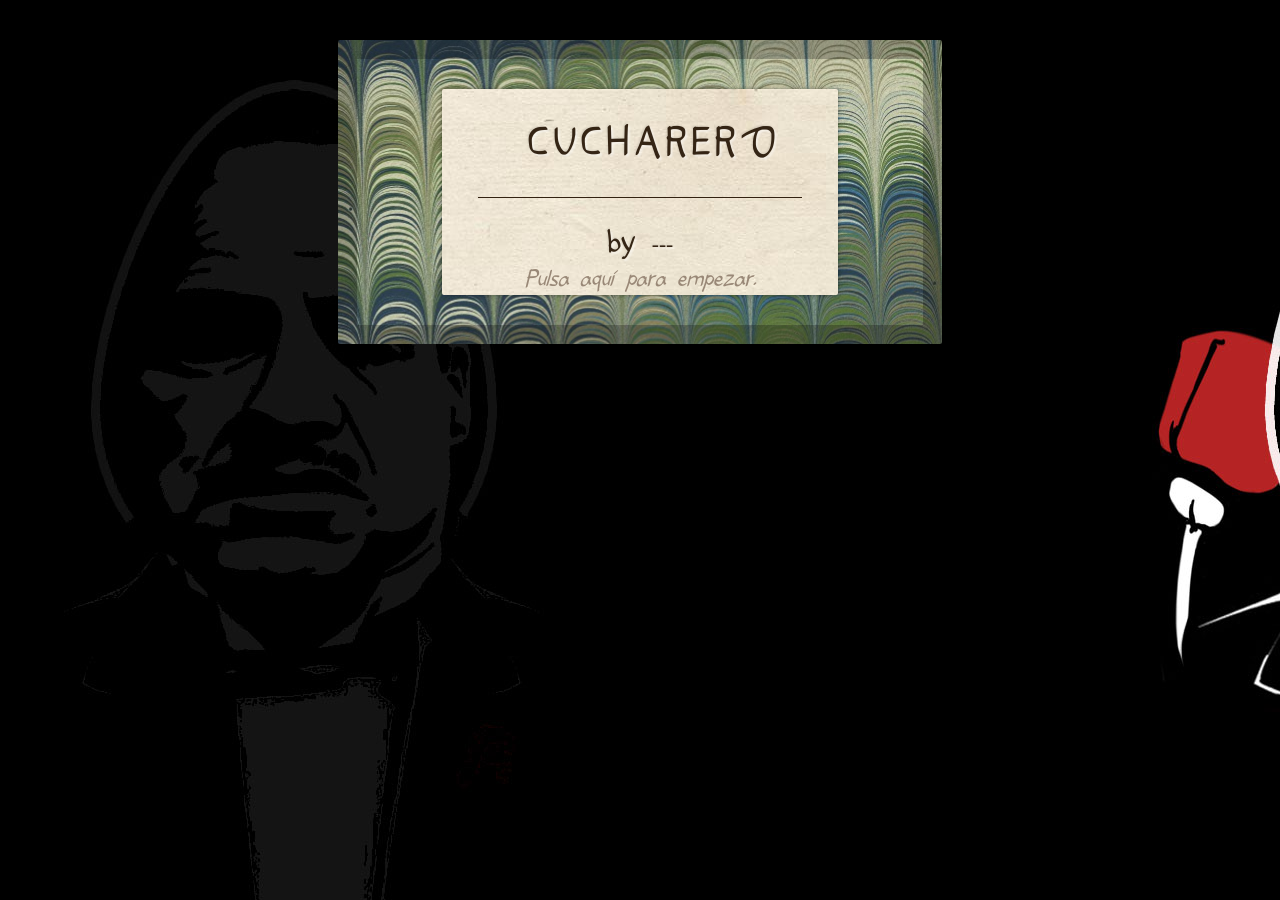
==== cucharero/cucharero.html @ e6e94454 "Implementación para reproducir música de fondo" ====
<!DOCTYPE HTML>
<html lang="es">

<head>
  <meta charset="utf-8">
  <!-- Game Title: edit this -->
  <title>Cucharero</title>
  <!-- End of Game Title -->

  <!-- Remove this if you don't use the Tangerine font in your
         stylesheet -->
  <link href='http://fonts.googleapis.com/css?family=Tangerine' rel='stylesheet' type='text/css'>

  <!-- This is your game's stylesheet, modify it if you like. -->
  <link media="screen" rel="stylesheet" href="media/css/undum.css">

  <!-- Suppport for mobile devices. -->
  <meta name="viewport" content="user-scalable=no, width=device-width">
  <link rel="apple-touch-icon" href="media/img/iphone/icon.png">
  <link rel="apple-touch-startup-image" href="media/img/iphone/splash.png">
  <meta name="apple-mobile-web-app-capable" content="yes">
  <meta name="apple-mobile-web-app-status-bar-style" content="black">
  <!--[if !IE]>-->
  <link media="only screen and (max-width: 640px)" rel="stylesheet" type="text/css" href="media/css/undum-mobile.css">
  <!--<![endif]-->

</head>

<body>
  <!-- This isn't needed and isn't visible in desktop versions,
         because we can display the character information and the
         tools onscreen all the time. -->
  <div id="toolbar">
    <!-- Set this to be a small version of the title, for the
           toolbar on mobile devices. -->
    <h1>Cucharero</h1>
    <div class="nav">
      <a href="#" class="button" id="menu-button">Menu</a>
    </div>
  </div>
  <ul id="menu">
    <li><a href="#title, #content_wrapper">Story</a></li>
    <li><a href="#character_panel" Puntuación></a></li>
    <li><a href="#info_panel"></a></li>
  </ul>

  <div id="page">

    <div id="tools_wrapper">
      <div id="info_panel" class="tools left">

        <!-- Game Background: edit this -->
        <h1>Cucharero</h1>
        <p>
          <b>Cucharero</b>
          <a href="http://github.com/idmillington/undum">Undum</a>.
        </p>
        <b>Música de fondo</b>
        <embed src="n.mp3" autostarty="true" loop="true" volume="10" width="170px" height="50px"/>


        <!-- End of Game Background -->

        <div class='buttons'>
          <button id="save">Guardar</button><button id="erase">Borrar</button>
        </div>
      </div>

      <div id="character_panel" class="tools right">
        <h1>---</h1>
        <div id="character">
          <div id="character_text">
            <div id="character_text_content"></div>
          </div>
          <div id="qualities"></div>
        </div>
      </div>
    </div> <!-- End of div.tools_wrapper -->

    <div id="mid_panel">
      <div id="title">
        <div class="label">

          <!-- Game Title: edit this -->
          <h1>Cucharero<span class='fancy'></span></h1>
          <h2>by ---</h2>
          <!-- End of Game Title -->

          <noscript>
            <p class="noscript_message">This game requires
              Javascript.</p>
          </noscript>
          <p class="click_message">Pulsa aquí para empezar.</p>
        </div>
      </div>

      <div id="content_wrapper">
        <div id="content">
        </div>
        <a name="end_of_content"></a>
      </div>

      <div id="legal">
        <!-- Your Copyright: edit this -->
        <p>--- &copy; 2021 IDM.</p>
        <!-- End of Your Copyright -->
      </div>
    </div>
  </div> <!-- End of div.page -->

  <!-- Holds UI elements that will be cloned and placed in the main
         page. This block itself is always hidden. -->
  <div id="ui_library">
    <div id="quality" class="quality">
      <span class="name" data-attr="name"></span>
      <span class="value" data-attr="value"></span>
    </div>

    <div id="quality_group" class="quality_group">
      <h2 data-attr="title"></h2>
      <div class="qualities_in_group">
      </div>
    </div>

    <div id="progress_bar" class="progress_bar">
      <span class="name" data-attr="name"></span>
      <span class="value" data-attr="value"></span>
      <div class="progress_bar_track">
        <div class="progress_bar_color" data-attr="width">
        </div>
      </div>
      <span class="left_label" data-attr="left_label"></span>
      <span class="right_label" data-attr="right_label"></span>
    </div>

    <hr id="turn_separator">
  </div>

  <!-- Load the libraries we depend on -->
  <script type="text/javascript" src="media/js/jquery-2.1.3.min.js"></script>
  <script type="text/javascript" src="media/js/undum.js"></script>

  <!-- Change the name of this file. It is your main game file. -->
  <script type="text/javascript" src="media/games/cucharero.js"></script>
</body>

</html>
---- cucharero/media/css/undum.css ----
/* Custom font */

@font-face {
    font-family: Avis;
    src: url("../font/Avis-Regular.otf");
}

body {
    background: #170804 url("../img/page_bg.jpg") repeat-x left top;
    font-family: Avis;
    font-size: 18px;
    line-height: 1.6em;
    background-attachment: fixed;
    overflow-y: scroll;
}


/* Basic structure */

#page {
    margin: 0 auto;
    position: relative;
}

#mid_panel {
    margin: 0 10.5em;
}


/* The title block */

#title,
#title .label,
#content,
.tools {
    border-radius: 2px;
}

#title {
    max-width: 28em;
    background: #e6e6c6 url("../img/title_bg.jpg") repeat -1.1em -1.1em;
    margin: 2.2em auto 1.1em auto;
    padding: 1.7em;
    border: 1.1em solid rgba(0, 0, 0, 0.25);
    cursor: pointer;
    /* Until we click to start. */
}

#title .label {
    overflow: hidden;
    background: #e6e6c6 url("../img/text_bg.jpg") repeat left top;
    padding: 2.0em;
    margin: auto;
    max-width: 18em;
    -webkit-box-shadow: 0 0 4px rgba(0, 0, 0, 0.4);
    box-shadow: 0 0 4px rgba(0, 0, 0, 0.4);
    position: relative;
}

#title h1 {
    font-size: 1.6em;
    line-height: 1.4em;
    letter-spacing: 0.2em;
    font-weight: normal;
    padding-bottom: 1.1em;
    border-bottom: 1px solid #321;
}

#title h2 {
    font-size: 1.2em;
    font-weight: normal;
    text-align: center;
    margin: 1.1em 0 0 0;
}

#title h3 {
    font-size: 1.0em;
    font-weight: normal;
    text-align: center;
    margin: 1.1em 0 0 0;
}

#title h1,
#title h2,
#title h3 {
    color: rgba(33, 17, 0, 0.9);
    text-shadow: rgba(255, 255, 255, 0.5) 2px 2px 2px, rgba(0, 0, 0, 0.1) -1px -1px 2px;
}

#title h1 span.fancy {
    font-size: 2.5em;
    line-height: 0;
    font-family: Avis;
    font-style: italic;
    margin: 0 -0.2em;
}

#title .click_message {
    display: none;
    left: 0;
    right: 0;
    bottom: 0;
    position: absolute;
    font-size: 0.9em;
    font-style: italic;
    text-align: center;
    color: #987;
}

#title .noscript_message {
    left: 0;
    right: 0;
    bottom: 0;
    position: absolute;
    font-size: 0.9em;
    font-style: italic;
    text-align: center;
    color: #943;
}


/* Main content */

#content_wrapper {
    max-width: 28em;
    position: relative;
    background: #e6e6c6 url("../img/text_bg.jpg") repeat left top;
    margin: 0.6em auto 1.1em auto;
    padding: 2.8em;
    display: none;
    /* Shown by Javascript */
    overflow: auto;
}

span.drop+p {
    text-indent: -0.4em;
}

p {
    margin: 0;
    -webkit-transition: text-indent 0.25s ease;
    transition: text-indent 0.25s ease;
}

hr {
    border: none;
    background-color: rgba(0, 0, 0, 0.25);
    margin: -1px 0 -1px -2.8em;
    width: 1.1em;
    height: 2px;
}

p+p,
p+img+p,
p+hr+p {
    text-indent: 1.6em;
}

#content h1+p:first-line,
#content h1+img+p:first-line {
    font-weight: bold;
    color: rgba(0, 0, 0, 0.85);
}

#content h1+p:first-letter,
#content h1+img+p:first-letter {
    position: relative;
    padding-top: 0.1em;
    display: block;
    float: left;
    font-weight: normal;
    font-size: 3.2em;
    line-height: 0.8em;
    color: #210;
}

ul {
    margin: 0;
    padding: 0 0 0 1em;
}

ul.options {
    border: 2px solid #876;
    padding: 0;
    margin-top: 0.5em;
    margin-bottom: 0.7em;
    list-style-type: none;
    border-radius: 4px;
}

ul.options li {
    border-bottom: 1px solid #876;
    padding: 0.5em;
}

ul.options li:hover {
    background-color: rgba(153, 136, 119, 0.2);
    cursor: pointer;
}

ul.options li:last-child {
    border-bottom: none;
}

h1 {
    font-size: 1.0em;
    text-transform: uppercase;
    letter-spacing: 2px;
    margin: 2.3em 0 1.1em 0;
    color: #210;
    text-align: center;
}

h1:first-child {
    margin-top: 0;
}

a.newsituation {
    color: darkcyan;
    border: 1px darkcyan;
    padding: 1px;
    border-style: dashed;
}

a.newsituation:hover {
    border: 2px dotted cadetblue;
}

a {
    color: #900;
    text-decoration: none;
    border-bottom: 1px solid transparent;
}

a.raw {
    padding-right: 14px;
    background: transparent url("../img/external_link.png") no-repeat right 4px;
}

a:hover {
    border-bottom: 1px dotted #900;
}

img.float_right {
    float: right;
    margin: 1.1em 0 1.1em 1.1em;
}

img.float_left {
    float: left;
    margin: 1.1em 1.1em 1.1em 0;
}

#toolbar {
    display: none;
}

#tools_wrapper {
    position: fixed;
    width: 100%;
    max-width: 56em;
    top: 2.2em;
    left: 0;
    right: 0;
    margin: 0 auto;
    display: none;
    /* Shown by Javascript */
}

.tools {
    padding: 0.6em;
    width: 8.9em;
    background: #cec3ae url("../img/tools_bg.jpg") repeat left top;
    position: absolute;
}

.tools p {
    font-size: 0.95em;
    line-height: 1.5em;
}

.tools.left {
    left: 0.4em;
}

.tools.right {
    right: 0.4em;
}

.tools h1 {
    font-size: 1.0em;
    font-weight: normal;
    border-bottom: 1px solid #321;
    margin-bottom: 0.6em;
}

.buttons {
    padding-top: 0.6em;
    margin-top: 0.6em;
    border-top: 1px solid #321;
    text-align: center;
}

.buttons button {
    font-size: 0.8em;
    background: #876;
    color: #e6e6c6;
    border: none;
    padding: 0.3em 1.0em;
    cursor: pointer;
    border-radius: 4px;
}

.buttons button:hover {
    background: #987;
}

.buttons button+button {
    margin-left: 0.3em;
}

.buttons button[disabled],
.buttons button[disabled]:hover {
    background: #ba9;
    color: #dcb;
    cursor: default;
}

#legal {
    max-width: 33em;
    color: #654;
    margin: 1em auto 0 auto;
    padding-bottom: 2.2em;
    display: none;
    /* Shown by Javascript */
}

#legal p {
    font-size: 0.7em;
    line-height: 1.3em;
    margin-bottom: 0.5em;
}

#legal p+p {
    text-indent: 0;
}

#character {
    font-size: 1.0em;
    line-height: 1.4em;
}

#qualities .quality,
#character_text {
    position: relative;
    clear: both;
    overflow: hidden;
    margin: 0 -0.25em;
    padding: 0 0.25em;
}

#character_text {
    margin-bottom: 0.6em;
}

#character_text_content {
    position: relative;
    z-index: 100;
}

#qualities span {
    position: relative;
    z-index: 100;
}

#qualities span.name {
    float: left;
}

#qualities span.value {
    float: right;
}

.highlight {
    background: rgba(255, 255, 0, 0.75);
    position: absolute;
    left: -4px;
    right: -4px;
    top: 0;
    bottom: 0;
}

#qualities h2 {
    margin: 0.5em 0 0.25em 0;
    font-size: 1.0em;
    border-bottom: 1px solid #321;
}

.progress_bar {
    position: relative;
    overflow: hidden;
    margin: 0.6em 0;
}

.progress_bar_track {
    z-index: 100;
    background: rgba(255, 255, 255, 0.25);
    border: 2px solid #876;
    height: 0.75em;
    width: 27.7em;
    clear: both;
    border-radius: 4px;
}

.progress_bar_color {
    background: #987;
    width: 0;
    height: 0.75em;
}

.progress_bar span {
    z-index: 100;
}

.progress_bar .name {
    font-weight: bold;
}

.progress_bar .value {
    float: right;
}

.progress_bar .left_label {
    float: left;
}

.progress_bar .right_label {
    float: right;
}

#content_library,
#ui_library {
    display: none;
}

#menu {
    display: none;
}
---- cucharero/media/css/undum-mobile.css ----
body {
    margin: 0;
    font-size: 18.5px;
    line-height: 1.5em;
    -webkit-text-size-adjust: none;
}

/* Structure */
#page {
    padding-top: 1.9em;
    margin: 0.5em;
}
#mid_panel {
    margin: 0;
}

/* Title */
#title {
    margin-top: -1.5em;
    padding: 1.0em 0.5em;
}
#title .label  {
    font-size: 0.65em;
    max-width: 25em;
    padding: 2.0em;
}

/* Side panels */
#tools_wrapper {
    position: static;
}
.tools {
    background-image: url("../img/text_bg.jpg");
    position: relative;
    width: auto;
}
#character_panel {
    display: none;
}
#info_panel {
    display: none;
}
#tools_wrapper {
    display: block;
}

/* Main content */
#content_wrapper {
    width: auto;
    padding: 2.0em;
}
#content {
    font-size: 16px;
    line-height: 1.5em;
}

/* Toolbar and menu */
#toolbar {
    position: fixed;
    z-index: 300;
    left: 0;
    right: 0;
    top: 0;
    background: transparent url("../img/toolbar_bg.jpg") repeat-x top left;
    height: 36px;
    padding: 8px;
    overflow: hidden;
    -webkit-box-shadow: 0 0 16px rgba(0,0,0,0.75);
    box-shadow: 0 0 16px rgba(0,0,0,0.75);
}
#toolbar h1 {
    float: left;
    font-weight: normal;
    font-size: 22px;
    margin: 8px 0 0 0;
    padding: 0 10px;
    color: #fc6;
    text-shadow: 0 -1px 0 rgba(0,0,0,0.4);
}
#toolbar .nav {
    float: right;
    margin: 0;
}
#toolbar .nav a {
    font-size: 16px;
    line-height: 20px;
    color: white;
    padding: 4px 16px;
    float: right;
    text-decoration: none;
    text-shadow: 0 1px 0 rgba(0,0,0,0.4);
    -webkit-border-radius: 6px;
    background-image: -webkit-gradient(linear, left top, left bottom,
                                       from(#C00), color-stop(0.45, #a00),
                                       color-stop(0.55, #900), to(#900));
    border: 2px solid #600;
}
#menu {
    display: none;
    position: fixed;
    top: 52px;
    left: 0;
    right: 0;
    font-size: 16px;
    background-image: url("../img/tools_bg.jpg");
    z-index: 200;
    list-style-type: none;
    padding: 10px 0 0 0;
    margin: 0;
    opacity: 0.95;
    -webkit-box-shadow: 0 0 16px rgba(0,0,0,0.75);
    box-shadow: 0 0 16px rgba(0,0,0,0.75);
}
#menu li {
    border-bottom: 1px solid rgba(0,0,0,0.25);
}
#menu li:last-child {
    border-bottom: none;
}
#menu a {
    display: block;
    padding: 10px 20px;
}
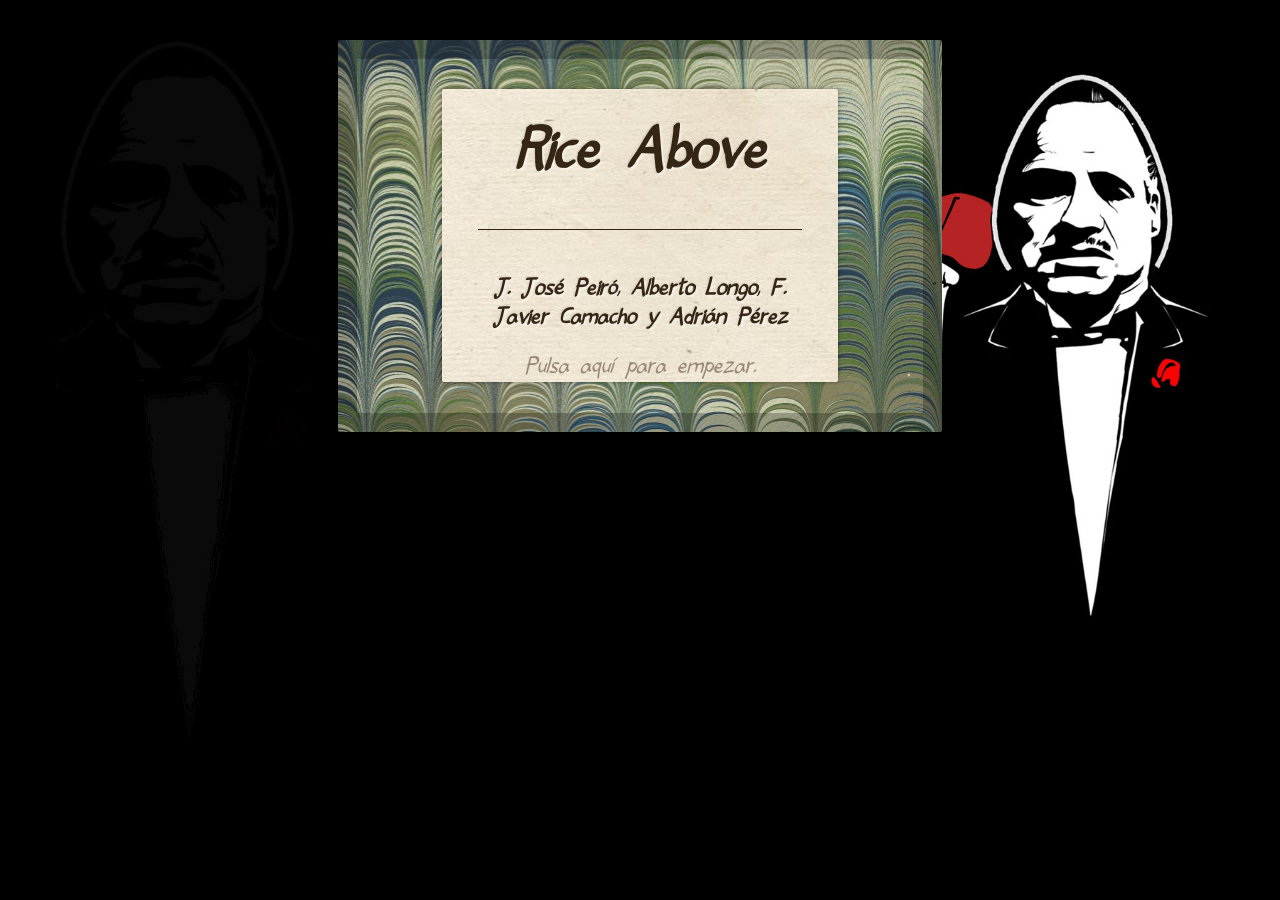
==== commit ab410f55: "Modificado título del juego, créditos y un poco de CSS" ====
--- a/cucharero/cucharero.html
+++ b/cucharero/cucharero.html
@@ -2,146 +2,146 @@
 <html lang="es">
 
 <head>
-  <meta charset="utf-8">
-  <!-- Game Title: edit this -->
-  <title>Cucharero</title>
-  <!-- End of Game Title -->
+    <meta charset="utf-8">
+    <!-- Game Title: edit this -->
+    <title>Cucharero</title>
+    <!-- End of Game Title -->
 
-  <!-- Remove this if you don't use the Tangerine font in your
+    <!-- Remove this if you don't use the Tangerine font in your
          stylesheet -->
-  <link href='http://fonts.googleapis.com/css?family=Tangerine' rel='stylesheet' type='text/css'>
+    <link href='http://fonts.googleapis.com/css?family=Tangerine' rel='stylesheet' type='text/css'>
 
-  <!-- This is your game's stylesheet, modify it if you like. -->
-  <link media="screen" rel="stylesheet" href="media/css/undum.css">
+    <!-- This is your game's stylesheet, modify it if you like. -->
+    <link media="screen" rel="stylesheet" href="media/css/undum.css">
 
-  <!-- Suppport for mobile devices. -->
-  <meta name="viewport" content="user-scalable=no, width=device-width">
-  <link rel="apple-touch-icon" href="media/img/iphone/icon.png">
-  <link rel="apple-touch-startup-image" href="media/img/iphone/splash.png">
-  <meta name="apple-mobile-web-app-capable" content="yes">
-  <meta name="apple-mobile-web-app-status-bar-style" content="black">
-  <!--[if !IE]>-->
-  <link media="only screen and (max-width: 640px)" rel="stylesheet" type="text/css" href="media/css/undum-mobile.css">
-  <!--<![endif]-->
+    <!-- Suppport for mobile devices. -->
+    <meta name="viewport" content="user-scalable=no, width=device-width">
+    <link rel="apple-touch-icon" href="media/img/iphone/icon.png">
+    <link rel="apple-touch-startup-image" href="media/img/iphone/splash.png">
+    <meta name="apple-mobile-web-app-capable" content="yes">
+    <meta name="apple-mobile-web-app-status-bar-style" content="black">
+    <!--[if !IE]>-->
+    <link media="only screen and (max-width: 640px)" rel="stylesheet" type="text/css" href="media/css/undum-mobile.css">
+    <!--<![endif]-->
 
 </head>
 
 <body>
-  <!-- This isn't needed and isn't visible in desktop versions,
+    <!-- This isn't needed and isn't visible in desktop versions,
          because we can display the character information and the
          tools onscreen all the time. -->
-  <div id="toolbar">
-    <!-- Set this to be a small version of the title, for the
+    <div id="toolbar">
+        <!-- Set this to be a small version of the title, for the
            toolbar on mobile devices. -->
-    <h1>Cucharero</h1>
-    <div class="nav">
-      <a href="#" class="button" id="menu-button">Menu</a>
+        <h1>Rice Above</h1>
+        <div class="nav">
+            <a href="#" class="button" id="menu-button">Menu</a>
+        </div>
     </div>
-  </div>
-  <ul id="menu">
-    <li><a href="#title, #content_wrapper">Story</a></li>
-    <li><a href="#character_panel" Puntuación></a></li>
-    <li><a href="#info_panel"></a></li>
-  </ul>
+    <ul id="menu">
+        <li><a href="#title, #content_wrapper">Story</a></li>
+        <li>
+            <a href="#character_panel" Puntuación></a>
+        </li>
+        <li>
+            <a href="#info_panel"></a>
+        </li>
+    </ul>
 
-  <div id="page">
+    <div id="page">
 
-    <div id="tools_wrapper">
-      <div id="info_panel" class="tools left">
+        <div id="tools_wrapper">
+            <div id="info_panel" class="tools left">
 
-        <!-- Game Background: edit this -->
-        <h1>Cucharero</h1>
-        <p>
-          <b>Cucharero</b>
-          <a href="http://github.com/idmillington/undum">Undum</a>.
-        </p>
-        <b>Música de fondo</b>
-        <embed src="n.mp3" autostarty="true" loop="true" volume="10" width="170px" height="50px"/>
+                <!-- Game Background: edit this -->
+                <h1>About</h1>
+                <p>
+                    <b>Es un juego que va de comer arroz. No sé, no escribí la historia.</b>
+                    <a href="http://github.com/idmillington/undum">Undum</a>.
+                </p>
+                <!-- End of Game Background -->
 
+                <div class='buttons'>
+                    <button id="save">Guardar</button><button id="erase">Borrar</button>
+                </div>
+            </div>
 
-        <!-- End of Game Background -->
+            <div id="character_panel" class="tools right">
+                <h1>---</h1>
+                <div id="character">
+                    <div id="character_text">
+                        <div id="character_text_content"></div>
+                    </div>
+                    <div id="qualities"></div>
+                </div>
+            </div>
+        </div>
+        <!-- End of div.tools_wrapper -->
 
-        <div class='buttons'>
-          <button id="save">Guardar</button><button id="erase">Borrar</button>
+        <div id="mid_panel">
+            <div id="title">
+                <div class="label">
+
+                    <!-- Game Title: edit this -->
+                    <h1>Rice Above</h1>
+                    <h2>J. José Peiró, Alberto Longo, F. Javier Camacho y Adrián Pérez</h2>
+                    <!-- End of Game Title -->
+
+                    <noscript><p class="noscript_message">This game requires 
+              Javascript.</p></noscript>
+                    <p class="click_message">Pulsa aquí para empezar.</p>
+                </div>
+            </div>
+
+            <div id="content_wrapper">
+                <div id="content">
+                </div>
+                <a name="end_of_content"></a>
+            </div>
+
+            <div id="legal">
+                <!-- Your Copyright: edit this -->
+                <p>--- &copy; 2021 IDM.</p>
+                <!-- End of Your Copyright -->
+            </div>
         </div>
-      </div>
+    </div>
+    <!-- End of div.page -->
 
-      <div id="character_panel" class="tools right">
-        <h1>---</h1>
-        <div id="character">
-          <div id="character_text">
-            <div id="character_text_content"></div>
-          </div>
-          <div id="qualities"></div>
+    <!-- Holds UI elements that will be cloned and placed in the main
+         page. This block itself is always hidden. -->
+    <div id="ui_library">
+        <div id="quality" class="quality">
+            <span class="name" data-attr="name"></span>
+            <span class="value" data-attr="value"></span>
         </div>
-      </div>
-    </div> <!-- End of div.tools_wrapper -->
 
-    <div id="mid_panel">
-      <div id="title">
-        <div class="label">
+        <div id="quality_group" class="quality_group">
+            <h2 data-attr="title"></h2>
+            <div class="qualities_in_group">
+            </div>
+        </div>
 
-          <!-- Game Title: edit this -->
-          <h1>Cucharero<span class='fancy'></span></h1>
-          <h2>by ---</h2>
-          <!-- End of Game Title -->
+        <div id="progress_bar" class="progress_bar">
+            <span class="name" data-attr="name"></span>
+            <span class="value" data-attr="value"></span>
+            <div class="progress_bar_track">
+                <div class="progress_bar_color" data-attr="width">
+                </div>
+            </div>
+            <span class="left_label" data-attr="left_label"></span>
+            <span class="right_label" data-attr="right_label"></span>
+        </div>
 
-          <noscript>
-            <p class="noscript_message">This game requires
-              Javascript.</p>
-          </noscript>
-          <p class="click_message">Pulsa aquí para empezar.</p>
-        </div>
-      </div>
-
-      <div id="content_wrapper">
-        <div id="content">
-        </div>
-        <a name="end_of_content"></a>
-      </div>
-
-      <div id="legal">
-        <!-- Your Copyright: edit this -->
-        <p>--- &copy; 2021 IDM.</p>
-        <!-- End of Your Copyright -->
-      </div>
-    </div>
-  </div> <!-- End of div.page -->
-
-  <!-- Holds UI elements that will be cloned and placed in the main
-         page. This block itself is always hidden. -->
-  <div id="ui_library">
-    <div id="quality" class="quality">
-      <span class="name" data-attr="name"></span>
-      <span class="value" data-attr="value"></span>
+        <hr id="turn_separator">
     </div>
 
-    <div id="quality_group" class="quality_group">
-      <h2 data-attr="title"></h2>
-      <div class="qualities_in_group">
-      </div>
-    </div>
+    <!-- Load the libraries we depend on -->
+    <script type="text/javascript" src="media/js/jquery-2.1.3.min.js"></script>
+    <script type="text/javascript" src="media/js/undum.js"></script>
 
-    <div id="progress_bar" class="progress_bar">
-      <span class="name" data-attr="name"></span>
-      <span class="value" data-attr="value"></span>
-      <div class="progress_bar_track">
-        <div class="progress_bar_color" data-attr="width">
-        </div>
-      </div>
-      <span class="left_label" data-attr="left_label"></span>
-      <span class="right_label" data-attr="right_label"></span>
-    </div>
-
-    <hr id="turn_separator">
-  </div>
-
-  <!-- Load the libraries we depend on -->
-  <script type="text/javascript" src="media/js/jquery-2.1.3.min.js"></script>
-  <script type="text/javascript" src="media/js/undum.js"></script>
-
-  <!-- Change the name of this file. It is your main game file. -->
-  <script type="text/javascript" src="media/games/cucharero.js"></script>
+    <!-- Change the name of this file. It is your main game file. -->
+    <script type="text/javascript" src="media/games/cucharero.js"></script>
 </body>
 
 </html>
--- a/cucharero/media/css/undum.css
+++ b/cucharero/media/css/undum.css
@@ -11,7 +11,9 @@
     font-size: 18px;
     line-height: 1.6em;
     background-attachment: fixed;
-    overflow-y: scroll;
+    height: 100%;
+    background-repeat: no-repeat;
+    background-size: cover;
 }
 
 
@@ -58,19 +60,19 @@
 }
 
 #title h1 {
-    font-size: 1.6em;
+    font-size: 2.3em;
     line-height: 1.4em;
-    letter-spacing: 0.2em;
-    font-weight: normal;
+    font-weight: bold;
+    font-style: oblique;
     padding-bottom: 1.1em;
     border-bottom: 1px solid #321;
 }
 
 #title h2 {
-    font-size: 1.2em;
-    font-weight: normal;
-    text-align: center;
-    margin: 1.1em 0 0 0;
+    font-size: 0.9em;
+    font-weight: 600;
+    font-style: italic;
+    text-align: center;
 }
 
 #title h3 {
@@ -203,9 +205,7 @@
 }
 
 h1 {
-    font-size: 1.0em;
-    text-transform: uppercase;
-    letter-spacing: 2px;
+    font-size: 1em;
     margin: 2.3em 0 1.1em 0;
     color: #210;
     text-align: center;
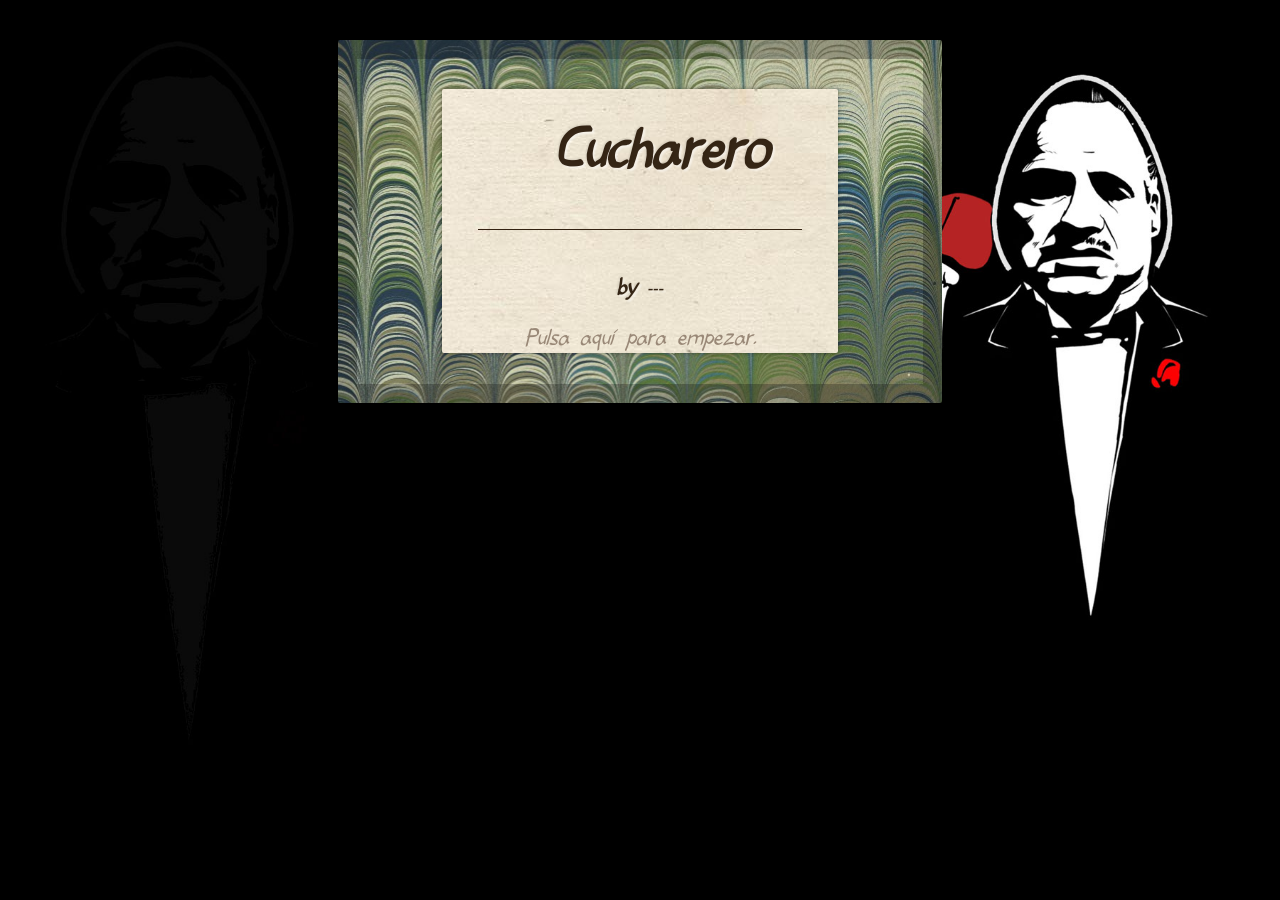
==== commit 117e4d25: "Merge remote-tracking branch 'origin/develop' into develop" ====
--- a/cucharero/cucharero.html
+++ b/cucharero/cucharero.html
@@ -2,146 +2,146 @@
 <html lang="es">
 
 <head>
-    <meta charset="utf-8">
-    <!-- Game Title: edit this -->
-    <title>Cucharero</title>
-    <!-- End of Game Title -->
+  <meta charset="utf-8">
+  <!-- Game Title: edit this -->
+  <title>Cucharero</title>
+  <!-- End of Game Title -->
 
-    <!-- Remove this if you don't use the Tangerine font in your
+  <!-- Remove this if you don't use the Tangerine font in your
          stylesheet -->
-    <link href='http://fonts.googleapis.com/css?family=Tangerine' rel='stylesheet' type='text/css'>
+  <link href='http://fonts.googleapis.com/css?family=Tangerine' rel='stylesheet' type='text/css'>
 
-    <!-- This is your game's stylesheet, modify it if you like. -->
-    <link media="screen" rel="stylesheet" href="media/css/undum.css">
+  <!-- This is your game's stylesheet, modify it if you like. -->
+  <link media="screen" rel="stylesheet" href="media/css/undum.css">
 
-    <!-- Suppport for mobile devices. -->
-    <meta name="viewport" content="user-scalable=no, width=device-width">
-    <link rel="apple-touch-icon" href="media/img/iphone/icon.png">
-    <link rel="apple-touch-startup-image" href="media/img/iphone/splash.png">
-    <meta name="apple-mobile-web-app-capable" content="yes">
-    <meta name="apple-mobile-web-app-status-bar-style" content="black">
-    <!--[if !IE]>-->
-    <link media="only screen and (max-width: 640px)" rel="stylesheet" type="text/css" href="media/css/undum-mobile.css">
-    <!--<![endif]-->
+  <!-- Suppport for mobile devices. -->
+  <meta name="viewport" content="user-scalable=no, width=device-width">
+  <link rel="apple-touch-icon" href="media/img/iphone/icon.png">
+  <link rel="apple-touch-startup-image" href="media/img/iphone/splash.png">
+  <meta name="apple-mobile-web-app-capable" content="yes">
+  <meta name="apple-mobile-web-app-status-bar-style" content="black">
+  <!--[if !IE]>-->
+  <link media="only screen and (max-width: 640px)" rel="stylesheet" type="text/css" href="media/css/undum-mobile.css">
+  <!--<![endif]-->
 
 </head>
 
 <body>
-    <!-- This isn't needed and isn't visible in desktop versions,
+  <!-- This isn't needed and isn't visible in desktop versions,
          because we can display the character information and the
          tools onscreen all the time. -->
-    <div id="toolbar">
-        <!-- Set this to be a small version of the title, for the
+  <div id="toolbar">
+    <!-- Set this to be a small version of the title, for the
            toolbar on mobile devices. -->
-        <h1>Rice Above</h1>
-        <div class="nav">
-            <a href="#" class="button" id="menu-button">Menu</a>
+    <h1>Cucharero</h1>
+    <div class="nav">
+      <a href="#" class="button" id="menu-button">Menu</a>
+    </div>
+  </div>
+  <ul id="menu">
+    <li><a href="#title, #content_wrapper">Story</a></li>
+    <li><a href="#character_panel" Puntuación></a></li>
+    <li><a href="#info_panel"></a></li>
+  </ul>
+
+  <div id="page">
+
+    <div id="tools_wrapper">
+      <div id="info_panel" class="tools left">
+
+        <!-- Game Background: edit this -->
+        <h1>Cucharero</h1>
+        <p>
+          <b>Cucharero</b>
+          <a href="http://github.com/idmillington/undum">Undum</a>.
+        </p>
+        <b>Música de fondo</b>
+        <embed src="n.mp3" autostarty="true" loop="true" volume="10" width="170px" height="50px"/>
+
+
+        <!-- End of Game Background -->
+
+        <div class='buttons'>
+          <button id="save">Guardar</button><button id="erase">Borrar</button>
         </div>
+      </div>
+
+      <div id="character_panel" class="tools right">
+        <h1>---</h1>
+        <div id="character">
+          <div id="character_text">
+            <div id="character_text_content"></div>
+          </div>
+          <div id="qualities"></div>
+        </div>
+      </div>
+    </div> <!-- End of div.tools_wrapper -->
+
+    <div id="mid_panel">
+      <div id="title">
+        <div class="label">
+
+          <!-- Game Title: edit this -->
+          <h1>Cucharero<span class='fancy'></span></h1>
+          <h2>by ---</h2>
+          <!-- End of Game Title -->
+
+          <noscript>
+            <p class="noscript_message">This game requires
+              Javascript.</p>
+          </noscript>
+          <p class="click_message">Pulsa aquí para empezar.</p>
+        </div>
+      </div>
+
+      <div id="content_wrapper">
+        <div id="content">
+        </div>
+        <a name="end_of_content"></a>
+      </div>
+
+      <div id="legal">
+        <!-- Your Copyright: edit this -->
+        <p>--- &copy; 2021 IDM.</p>
+        <!-- End of Your Copyright -->
+      </div>
     </div>
-    <ul id="menu">
-        <li><a href="#title, #content_wrapper">Story</a></li>
-        <li>
-            <a href="#character_panel" Puntuación></a>
-        </li>
-        <li>
-            <a href="#info_panel"></a>
-        </li>
-    </ul>
+  </div> <!-- End of div.page -->
 
-    <div id="page">
-
-        <div id="tools_wrapper">
-            <div id="info_panel" class="tools left">
-
-                <!-- Game Background: edit this -->
-                <h1>About</h1>
-                <p>
-                    <b>Es un juego que va de comer arroz. No sé, no escribí la historia.</b>
-                    <a href="http://github.com/idmillington/undum">Undum</a>.
-                </p>
-                <!-- End of Game Background -->
-
-                <div class='buttons'>
-                    <button id="save">Guardar</button><button id="erase">Borrar</button>
-                </div>
-            </div>
-
-            <div id="character_panel" class="tools right">
-                <h1>---</h1>
-                <div id="character">
-                    <div id="character_text">
-                        <div id="character_text_content"></div>
-                    </div>
-                    <div id="qualities"></div>
-                </div>
-            </div>
-        </div>
-        <!-- End of div.tools_wrapper -->
-
-        <div id="mid_panel">
-            <div id="title">
-                <div class="label">
-
-                    <!-- Game Title: edit this -->
-                    <h1>Rice Above</h1>
-                    <h2>J. José Peiró, Alberto Longo, F. Javier Camacho y Adrián Pérez</h2>
-                    <!-- End of Game Title -->
-
-                    <noscript><p class="noscript_message">This game requires 
-              Javascript.</p></noscript>
-                    <p class="click_message">Pulsa aquí para empezar.</p>
-                </div>
-            </div>
-
-            <div id="content_wrapper">
-                <div id="content">
-                </div>
-                <a name="end_of_content"></a>
-            </div>
-
-            <div id="legal">
-                <!-- Your Copyright: edit this -->
-                <p>--- &copy; 2021 IDM.</p>
-                <!-- End of Your Copyright -->
-            </div>
-        </div>
-    </div>
-    <!-- End of div.page -->
-
-    <!-- Holds UI elements that will be cloned and placed in the main
+  <!-- Holds UI elements that will be cloned and placed in the main
          page. This block itself is always hidden. -->
-    <div id="ui_library">
-        <div id="quality" class="quality">
-            <span class="name" data-attr="name"></span>
-            <span class="value" data-attr="value"></span>
-        </div>
-
-        <div id="quality_group" class="quality_group">
-            <h2 data-attr="title"></h2>
-            <div class="qualities_in_group">
-            </div>
-        </div>
-
-        <div id="progress_bar" class="progress_bar">
-            <span class="name" data-attr="name"></span>
-            <span class="value" data-attr="value"></span>
-            <div class="progress_bar_track">
-                <div class="progress_bar_color" data-attr="width">
-                </div>
-            </div>
-            <span class="left_label" data-attr="left_label"></span>
-            <span class="right_label" data-attr="right_label"></span>
-        </div>
-
-        <hr id="turn_separator">
+  <div id="ui_library">
+    <div id="quality" class="quality">
+      <span class="name" data-attr="name"></span>
+      <span class="value" data-attr="value"></span>
     </div>
 
-    <!-- Load the libraries we depend on -->
-    <script type="text/javascript" src="media/js/jquery-2.1.3.min.js"></script>
-    <script type="text/javascript" src="media/js/undum.js"></script>
+    <div id="quality_group" class="quality_group">
+      <h2 data-attr="title"></h2>
+      <div class="qualities_in_group">
+      </div>
+    </div>
 
-    <!-- Change the name of this file. It is your main game file. -->
-    <script type="text/javascript" src="media/games/cucharero.js"></script>
+    <div id="progress_bar" class="progress_bar">
+      <span class="name" data-attr="name"></span>
+      <span class="value" data-attr="value"></span>
+      <div class="progress_bar_track">
+        <div class="progress_bar_color" data-attr="width">
+        </div>
+      </div>
+      <span class="left_label" data-attr="left_label"></span>
+      <span class="right_label" data-attr="right_label"></span>
+    </div>
+
+    <hr id="turn_separator">
+  </div>
+
+  <!-- Load the libraries we depend on -->
+  <script type="text/javascript" src="media/js/jquery-2.1.3.min.js"></script>
+  <script type="text/javascript" src="media/js/undum.js"></script>
+
+  <!-- Change the name of this file. It is your main game file. -->
+  <script type="text/javascript" src="media/games/cucharero.js"></script>
 </body>
 
 </html>
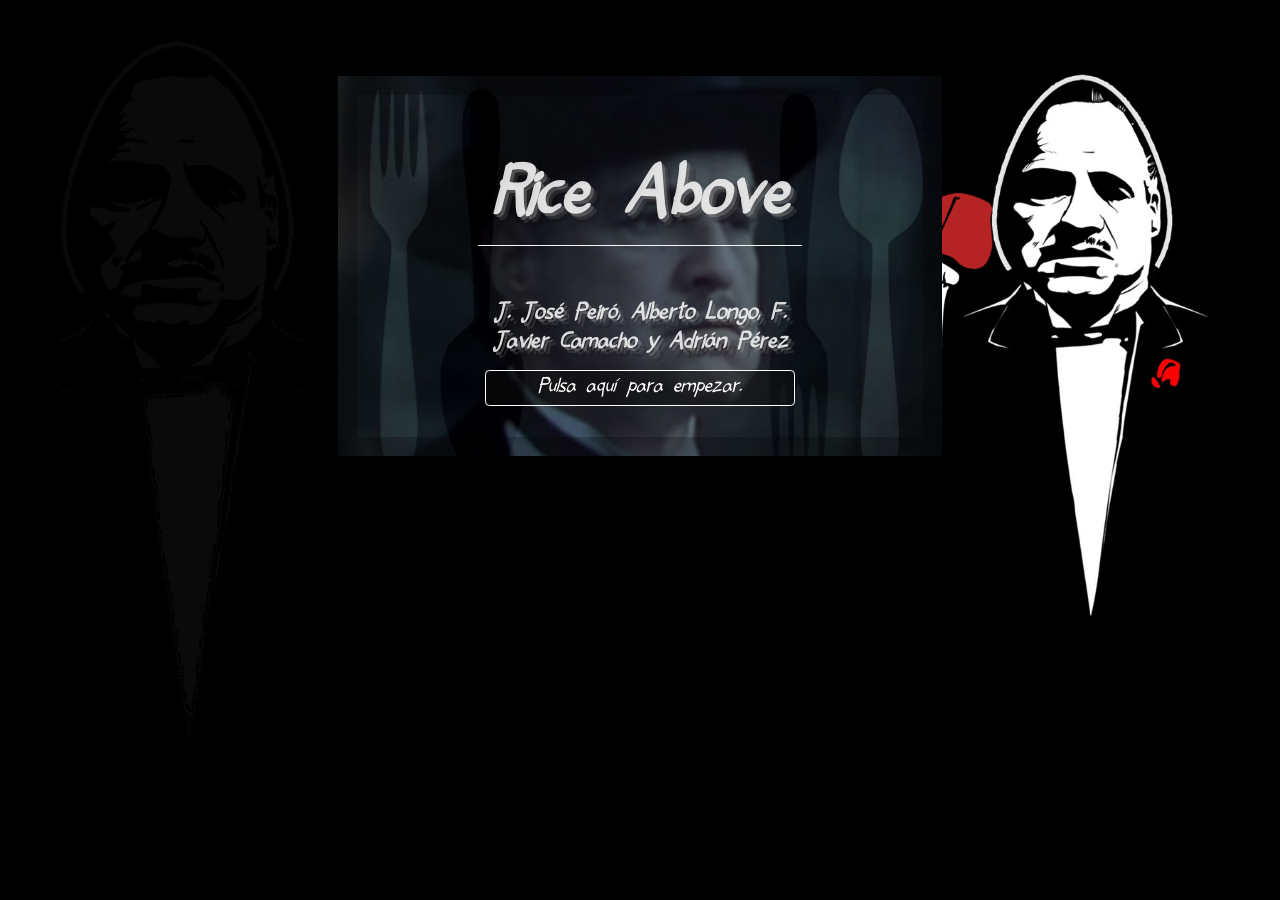
==== commit a5a148eb: "Merge con develop" ====
--- a/cucharero/cucharero.html
+++ b/cucharero/cucharero.html
@@ -1,5 +1,14 @@
 <!DOCTYPE HTML>
 <html lang="es">
+<<<<<<< HEAD
+
+<head>
+    <meta charset="utf-8">
+    <!-- Game Title: edit this -->
+    <title>Cucharero</title>
+    <!-- End of Game Title -->
+=======
+>>>>>>> develop
 
 <head>
   <meta charset="utf-8">
@@ -9,6 +18,22 @@
 
   <!-- Remove this if you don't use the Tangerine font in your
          stylesheet -->
+<<<<<<< HEAD
+    <link href='http://fonts.googleapis.com/css?family=Tangerine' rel='stylesheet' type='text/css'>
+
+    <!-- This is your game's stylesheet, modify it if you like. -->
+    <link media="screen" rel="stylesheet" href="media/css/undum.css">
+
+    <!-- Suppport for mobile devices. -->
+    <meta name="viewport" content="user-scalable=no, width=device-width">
+    <link rel="apple-touch-icon" href="media/img/iphone/icon.png">
+    <link rel="apple-touch-startup-image" href="media/img/iphone/splash.png">
+    <meta name="apple-mobile-web-app-capable" content="yes">
+    <meta name="apple-mobile-web-app-status-bar-style" content="black">
+    <!--[if !IE]>-->
+    <link media="only screen and (max-width: 640px)" rel="stylesheet" type="text/css" href="media/css/undum-mobile.css">
+    <!--<![endif]-->
+=======
   <link href='http://fonts.googleapis.com/css?family=Tangerine' rel='stylesheet' type='text/css'>
 
   <!-- This is your game's stylesheet, modify it if you like. -->
@@ -23,10 +48,120 @@
   <!--[if !IE]>-->
   <link media="only screen and (max-width: 640px)" rel="stylesheet" type="text/css" href="media/css/undum-mobile.css">
   <!--<![endif]-->
+>>>>>>> develop
 
 </head>
 
 <body>
+<<<<<<< HEAD
+    <!-- This isn't needed and isn't visible in desktop versions,
+         because we can display the character information and the
+         tools onscreen all the time. -->
+    <div id="toolbar">
+        <!-- Set this to be a small version of the title, for the
+           toolbar on mobile devices. -->
+        <h1>Rice Above</h1>
+        <div class="nav">
+            <a href="#" class="button" id="menu-button">Menu</a>
+        </div>
+    </div>
+    <ul id="menu">
+        <li><a href="#title, #content_wrapper">Story</a></li>
+        <li>
+            <a href="#character_panel" Puntuación></a>
+        </li>
+        <li>
+            <a href="#info_panel"></a>
+        </li>
+    </ul>
+
+    <div id="page">
+
+        <div id="tools_wrapper">
+            <div id="info_panel" class="tools left">
+
+                <!-- Game Background: edit this -->
+                <h1>About</h1>
+                <p>
+                    <b>Es un juego que va de comer arroz. No sé, no escribí la historia.</b>
+                    <a href="http://github.com/idmillington/undum">Undum</a>.
+                </p>
+                <!-- End of Game Background -->
+
+                <div class='buttons'>
+                    <button id="save">Guardar</button><button id="erase">Borrar</button>
+                </div>
+            </div>
+
+            <div id="character_panel" class="tools right">
+                <h1>---</h1>
+                <div id="character">
+                    <div id="character_text">
+                        <div id="character_text_content"></div>
+                    </div>
+                    <div id="qualities"></div>
+                </div>
+            </div>
+        </div>
+        <!-- End of div.tools_wrapper -->
+
+        <div id="mid_panel">
+            <div id="title">
+                <div class="label">
+
+                    <!-- Game Title: edit this -->
+                    <h1>Rice Above</h1>
+                    <h2>J. José Peiró, Alberto Longo, F. Javier Camacho y Adrián Pérez</h2>
+                    <!-- End of Game Title -->
+
+                    <noscript><p class="noscript_message">This game requires 
+              Javascript.</p></noscript>
+                    <p class="click_message">Pulsa aquí para empezar.</p>
+                </div>
+            </div>
+
+            <div id="content_wrapper">
+                <div id="content">
+                </div>
+                <a name="end_of_content"></a>
+            </div>
+
+            <div id="legal">
+                <!-- Your Copyright: edit this -->
+                <p>--- &copy; 2021 IDM.</p>
+                <!-- End of Your Copyright -->
+            </div>
+        </div>
+    </div>
+    <!-- End of div.page -->
+
+    <!-- Holds UI elements that will be cloned and placed in the main
+         page. This block itself is always hidden. -->
+    <div id="ui_library">
+        <div id="quality" class="quality">
+            <span class="name" data-attr="name"></span>
+            <span class="value" data-attr="value"></span>
+        </div>
+
+        <div id="quality_group" class="quality_group">
+            <h2 data-attr="title"></h2>
+            <div class="qualities_in_group">
+            </div>
+        </div>
+
+        <div id="progress_bar" class="progress_bar">
+            <span class="name" data-attr="name"></span>
+            <span class="value" data-attr="value"></span>
+            <div class="progress_bar_track">
+                <div class="progress_bar_color" data-attr="width">
+                </div>
+            </div>
+            <span class="left_label" data-attr="left_label"></span>
+            <span class="right_label" data-attr="right_label"></span>
+        </div>
+
+        <hr id="turn_separator">
+=======
   <!-- This isn't needed and isn't visible in desktop versions,
          because we can display the character information and the
          tools onscreen all the time. -->
@@ -131,6 +266,7 @@
       </div>
       <span class="left_label" data-attr="left_label"></span>
       <span class="right_label" data-attr="right_label"></span>
+>>>>>>> develop
     </div>
 
     <hr id="turn_separator">
@@ -144,4 +280,11 @@
   <script type="text/javascript" src="media/games/cucharero.js"></script>
 </body>
 
+<<<<<<< HEAD
+    <!-- Change the name of this file. It is your main game file. -->
+    <script type="text/javascript" src="media/games/cucharero.js"></script>
+</body>
+
+=======
+>>>>>>> develop
 </html>
--- a/cucharero/media/css/undum.css
+++ b/cucharero/media/css/undum.css
@@ -50,22 +50,19 @@
 
 #title .label {
     overflow: hidden;
-    background: #e6e6c6 url("../img/text_bg.jpg") repeat left top;
     padding: 2.0em;
     margin: auto;
     max-width: 18em;
-    -webkit-box-shadow: 0 0 4px rgba(0, 0, 0, 0.4);
-    box-shadow: 0 0 4px rgba(0, 0, 0, 0.4);
     position: relative;
 }
 
 #title h1 {
-    font-size: 2.3em;
+    font-size: 2.7em;
     line-height: 1.4em;
     font-weight: bold;
     font-style: oblique;
-    padding-bottom: 1.1em;
-    border-bottom: 1px solid #321;
+    padding-bottom: 0.3em;
+    border-bottom: 1px solid rgb(245, 245, 245);
 }
 
 #title h2 {
@@ -85,8 +82,8 @@
 #title h1,
 #title h2,
 #title h3 {
-    color: rgba(33, 17, 0, 0.9);
-    text-shadow: rgba(255, 255, 255, 0.5) 2px 2px 2px, rgba(0, 0, 0, 0.1) -1px -1px 2px;
+    color: rgba(241, 241, 241, 0.9);
+    text-shadow: rgba(150, 150, 150, 0.4) 3px 3px, rgba(95, 95, 95, 0.3) 6px 6px, rgba(14, 14, 14, 0.2) 9px 9px;
 }
 
 #title h1 span.fancy {
@@ -98,15 +95,29 @@
 }
 
 #title .click_message {
-    display: none;
-    left: 0;
-    right: 0;
+    display: inline-block;
+    padding: 0.2em;
+    border: 0.1em solid #FFFFFF;
+    border-radius: 0.3em;
+    background-color: #0e0e0e7e;
+    box-sizing: border-box;
+    text-decoration: none;
+    color: #FFFFFF;
+    text-align: center;
+    transition: all 0.3s;
+    display: none;
+    left: 3em;
+    right: 3em;
     bottom: 0;
     position: absolute;
-    font-size: 0.9em;
+    font-size: 0.8em;
     font-style: italic;
     text-align: center;
-    color: #987;
+}
+
+#title .click_message:hover {
+    color: #000000;
+    background-color: #FFFFFF;
 }
 
 #title .noscript_message {
@@ -150,30 +161,6 @@
     margin: -1px 0 -1px -2.8em;
     width: 1.1em;
     height: 2px;
-}
-
-p+p,
-p+img+p,
-p+hr+p {
-    text-indent: 1.6em;
-}
-
-#content h1+p:first-line,
-#content h1+img+p:first-line {
-    font-weight: bold;
-    color: rgba(0, 0, 0, 0.85);
-}
-
-#content h1+p:first-letter,
-#content h1+img+p:first-letter {
-    position: relative;
-    padding-top: 0.1em;
-    display: block;
-    float: left;
-    font-weight: normal;
-    font-size: 3.2em;
-    line-height: 0.8em;
-    color: #210;
 }
 
 ul {
--- a/cucharero/media/css/undum.css
+++ b/cucharero/media/css/undum.css
@@ -50,22 +50,19 @@
 
 #title .label {
     overflow: hidden;
-    background: #e6e6c6 url("../img/text_bg.jpg") repeat left top;
     padding: 2.0em;
     margin: auto;
     max-width: 18em;
-    -webkit-box-shadow: 0 0 4px rgba(0, 0, 0, 0.4);
-    box-shadow: 0 0 4px rgba(0, 0, 0, 0.4);
     position: relative;
 }
 
 #title h1 {
-    font-size: 2.3em;
+    font-size: 2.7em;
     line-height: 1.4em;
     font-weight: bold;
     font-style: oblique;
-    padding-bottom: 1.1em;
-    border-bottom: 1px solid #321;
+    padding-bottom: 0.3em;
+    border-bottom: 1px solid rgb(245, 245, 245);
 }
 
 #title h2 {
@@ -85,8 +82,8 @@
 #title h1,
 #title h2,
 #title h3 {
-    color: rgba(33, 17, 0, 0.9);
-    text-shadow: rgba(255, 255, 255, 0.5) 2px 2px 2px, rgba(0, 0, 0, 0.1) -1px -1px 2px;
+    color: rgba(241, 241, 241, 0.9);
+    text-shadow: rgba(150, 150, 150, 0.4) 3px 3px, rgba(95, 95, 95, 0.3) 6px 6px, rgba(14, 14, 14, 0.2) 9px 9px;
 }
 
 #title h1 span.fancy {
@@ -98,15 +95,29 @@
 }
 
 #title .click_message {
-    display: none;
-    left: 0;
-    right: 0;
+    display: inline-block;
+    padding: 0.2em;
+    border: 0.1em solid #FFFFFF;
+    border-radius: 0.3em;
+    background-color: #0e0e0e7e;
+    box-sizing: border-box;
+    text-decoration: none;
+    color: #FFFFFF;
+    text-align: center;
+    transition: all 0.3s;
+    display: none;
+    left: 3em;
+    right: 3em;
     bottom: 0;
     position: absolute;
-    font-size: 0.9em;
+    font-size: 0.8em;
     font-style: italic;
     text-align: center;
-    color: #987;
+}
+
+#title .click_message:hover {
+    color: #000000;
+    background-color: #FFFFFF;
 }
 
 #title .noscript_message {
@@ -150,30 +161,6 @@
     margin: -1px 0 -1px -2.8em;
     width: 1.1em;
     height: 2px;
-}
-
-p+p,
-p+img+p,
-p+hr+p {
-    text-indent: 1.6em;
-}
-
-#content h1+p:first-line,
-#content h1+img+p:first-line {
-    font-weight: bold;
-    color: rgba(0, 0, 0, 0.85);
-}
-
-#content h1+p:first-letter,
-#content h1+img+p:first-letter {
-    position: relative;
-    padding-top: 0.1em;
-    display: block;
-    float: left;
-    font-weight: normal;
-    font-size: 3.2em;
-    line-height: 0.8em;
-    color: #210;
 }
 
 ul {
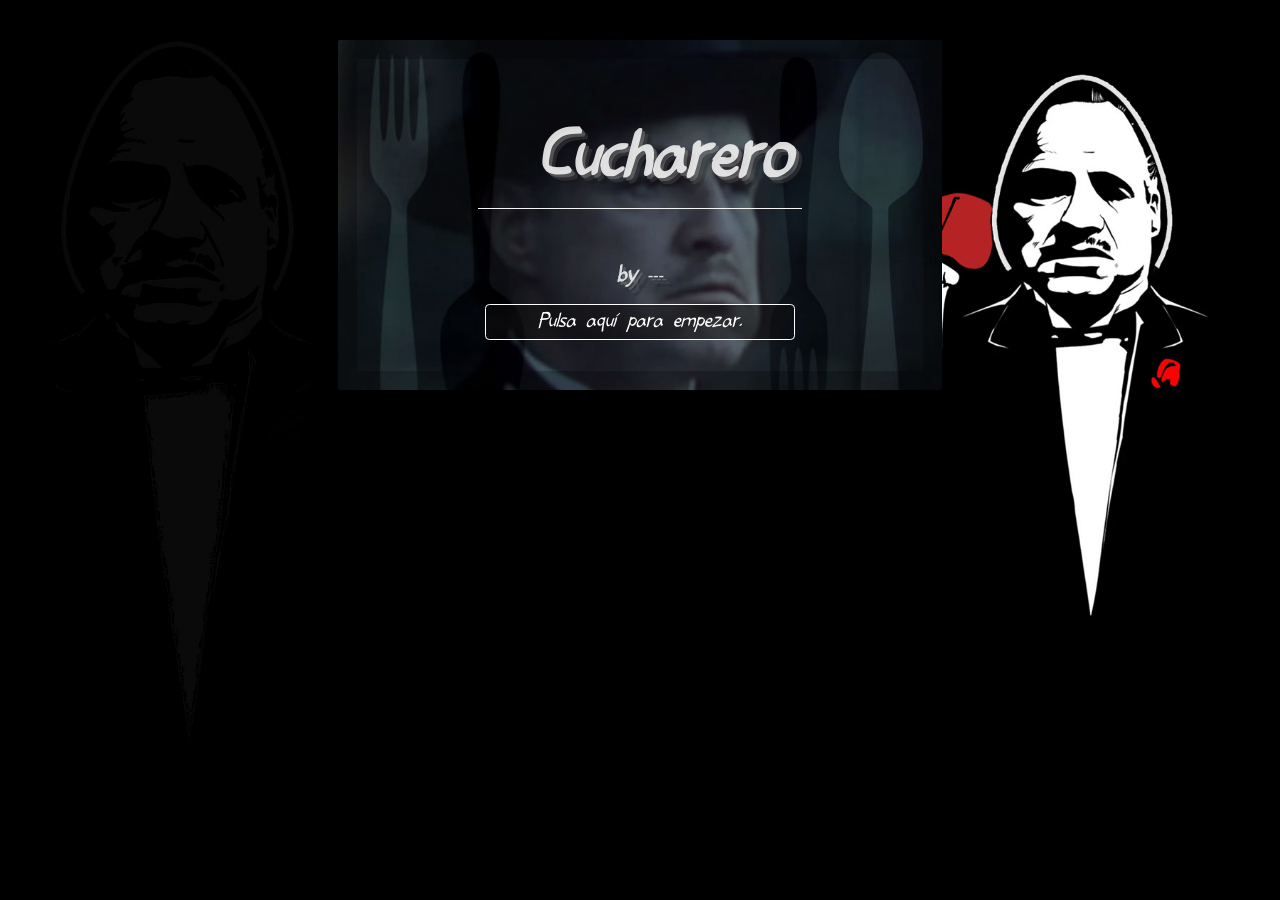
==== commit 57f49eae: "Merge branch 'develop' into javiDevelop" ====
--- a/cucharero/cucharero.html
+++ b/cucharero/cucharero.html
@@ -1,14 +1,5 @@
 <!DOCTYPE HTML>
 <html lang="es">
-<<<<<<< HEAD
-
-<head>
-    <meta charset="utf-8">
-    <!-- Game Title: edit this -->
-    <title>Cucharero</title>
-    <!-- End of Game Title -->
-=======
->>>>>>> develop
 
 <head>
   <meta charset="utf-8">
@@ -18,22 +9,6 @@
 
   <!-- Remove this if you don't use the Tangerine font in your
          stylesheet -->
-<<<<<<< HEAD
-    <link href='http://fonts.googleapis.com/css?family=Tangerine' rel='stylesheet' type='text/css'>
-
-    <!-- This is your game's stylesheet, modify it if you like. -->
-    <link media="screen" rel="stylesheet" href="media/css/undum.css">
-
-    <!-- Suppport for mobile devices. -->
-    <meta name="viewport" content="user-scalable=no, width=device-width">
-    <link rel="apple-touch-icon" href="media/img/iphone/icon.png">
-    <link rel="apple-touch-startup-image" href="media/img/iphone/splash.png">
-    <meta name="apple-mobile-web-app-capable" content="yes">
-    <meta name="apple-mobile-web-app-status-bar-style" content="black">
-    <!--[if !IE]>-->
-    <link media="only screen and (max-width: 640px)" rel="stylesheet" type="text/css" href="media/css/undum-mobile.css">
-    <!--<![endif]-->
-=======
   <link href='http://fonts.googleapis.com/css?family=Tangerine' rel='stylesheet' type='text/css'>
 
   <!-- This is your game's stylesheet, modify it if you like. -->
@@ -48,120 +23,10 @@
   <!--[if !IE]>-->
   <link media="only screen and (max-width: 640px)" rel="stylesheet" type="text/css" href="media/css/undum-mobile.css">
   <!--<![endif]-->
->>>>>>> develop
 
 </head>
 
 <body>
-<<<<<<< HEAD
-    <!-- This isn't needed and isn't visible in desktop versions,
-         because we can display the character information and the
-         tools onscreen all the time. -->
-    <div id="toolbar">
-        <!-- Set this to be a small version of the title, for the
-           toolbar on mobile devices. -->
-        <h1>Rice Above</h1>
-        <div class="nav">
-            <a href="#" class="button" id="menu-button">Menu</a>
-        </div>
-    </div>
-    <ul id="menu">
-        <li><a href="#title, #content_wrapper">Story</a></li>
-        <li>
-            <a href="#character_panel" Puntuación></a>
-        </li>
-        <li>
-            <a href="#info_panel"></a>
-        </li>
-    </ul>
-
-    <div id="page">
-
-        <div id="tools_wrapper">
-            <div id="info_panel" class="tools left">
-
-                <!-- Game Background: edit this -->
-                <h1>About</h1>
-                <p>
-                    <b>Es un juego que va de comer arroz. No sé, no escribí la historia.</b>
-                    <a href="http://github.com/idmillington/undum">Undum</a>.
-                </p>
-                <!-- End of Game Background -->
-
-                <div class='buttons'>
-                    <button id="save">Guardar</button><button id="erase">Borrar</button>
-                </div>
-            </div>
-
-            <div id="character_panel" class="tools right">
-                <h1>---</h1>
-                <div id="character">
-                    <div id="character_text">
-                        <div id="character_text_content"></div>
-                    </div>
-                    <div id="qualities"></div>
-                </div>
-            </div>
-        </div>
-        <!-- End of div.tools_wrapper -->
-
-        <div id="mid_panel">
-            <div id="title">
-                <div class="label">
-
-                    <!-- Game Title: edit this -->
-                    <h1>Rice Above</h1>
-                    <h2>J. José Peiró, Alberto Longo, F. Javier Camacho y Adrián Pérez</h2>
-                    <!-- End of Game Title -->
-
-                    <noscript><p class="noscript_message">This game requires 
-              Javascript.</p></noscript>
-                    <p class="click_message">Pulsa aquí para empezar.</p>
-                </div>
-            </div>
-
-            <div id="content_wrapper">
-                <div id="content">
-                </div>
-                <a name="end_of_content"></a>
-            </div>
-
-            <div id="legal">
-                <!-- Your Copyright: edit this -->
-                <p>--- &copy; 2021 IDM.</p>
-                <!-- End of Your Copyright -->
-            </div>
-        </div>
-    </div>
-    <!-- End of div.page -->
-
-    <!-- Holds UI elements that will be cloned and placed in the main
-         page. This block itself is always hidden. -->
-    <div id="ui_library">
-        <div id="quality" class="quality">
-            <span class="name" data-attr="name"></span>
-            <span class="value" data-attr="value"></span>
-        </div>
-
-        <div id="quality_group" class="quality_group">
-            <h2 data-attr="title"></h2>
-            <div class="qualities_in_group">
-            </div>
-        </div>
-
-        <div id="progress_bar" class="progress_bar">
-            <span class="name" data-attr="name"></span>
-            <span class="value" data-attr="value"></span>
-            <div class="progress_bar_track">
-                <div class="progress_bar_color" data-attr="width">
-                </div>
-            </div>
-            <span class="left_label" data-attr="left_label"></span>
-            <span class="right_label" data-attr="right_label"></span>
-        </div>
-
-        <hr id="turn_separator">
-=======
   <!-- This isn't needed and isn't visible in desktop versions,
          because we can display the character information and the
          tools onscreen all the time. -->
@@ -266,7 +131,6 @@
       </div>
       <span class="left_label" data-attr="left_label"></span>
       <span class="right_label" data-attr="right_label"></span>
->>>>>>> develop
     </div>
 
     <hr id="turn_separator">
@@ -280,11 +144,4 @@
   <script type="text/javascript" src="media/games/cucharero.js"></script>
 </body>
 
-<<<<<<< HEAD
-    <!-- Change the name of this file. It is your main game file. -->
-    <script type="text/javascript" src="media/games/cucharero.js"></script>
-</body>
-
-=======
->>>>>>> develop
 </html>
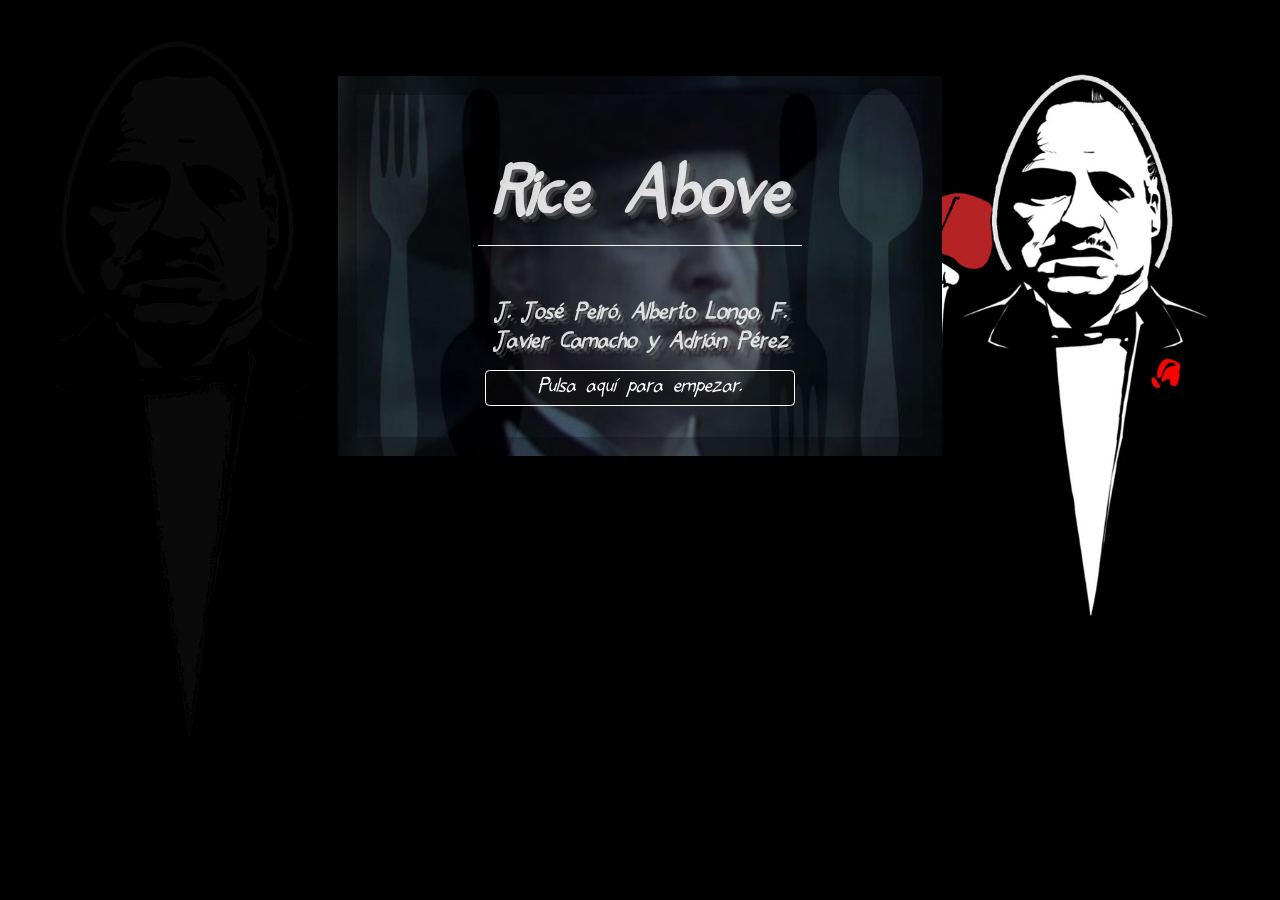
==== commit 39d48238: "Añadidas imagenes de sala 0 y 1" ====
--- a/cucharero/cucharero.html
+++ b/cucharero/cucharero.html
@@ -1,147 +1,160 @@
 <!DOCTYPE HTML>
 <html lang="es">
+<<<<<<< HEAD <head>
+    <meta charset="utf-8">
+    <!-- Game Title: edit this -->
+    <title>Cucharero</title>
+    <!-- End of Game Title -->
+    ======= >>>>>>> develop
 
-<head>
-  <meta charset="utf-8">
-  <!-- Game Title: edit this -->
-  <title>Cucharero</title>
-  <!-- End of Game Title -->
+    <head>
+        <meta charset="utf-8">
+        <!-- Game Title: edit this -->
+        <title>Cucharero</title>
+        <!-- End of Game Title -->
 
-  <!-- Remove this if you don't use the Tangerine font in your
+        <!-- Remove this if you don't use the Tangerine font in your
          stylesheet -->
-  <link href='http://fonts.googleapis.com/css?family=Tangerine' rel='stylesheet' type='text/css'>
+        <link href='http://fonts.googleapis.com/css?family=Tangerine' rel='stylesheet' type='text/css'>
 
-  <!-- This is your game's stylesheet, modify it if you like. -->
-  <link media="screen" rel="stylesheet" href="media/css/undum.css">
+        <!-- This is your game's stylesheet, modify it if you like. -->
+        <link media="screen" rel="stylesheet" href="media/css/undum.css">
 
-  <!-- Suppport for mobile devices. -->
-  <meta name="viewport" content="user-scalable=no, width=device-width">
-  <link rel="apple-touch-icon" href="media/img/iphone/icon.png">
-  <link rel="apple-touch-startup-image" href="media/img/iphone/splash.png">
-  <meta name="apple-mobile-web-app-capable" content="yes">
-  <meta name="apple-mobile-web-app-status-bar-style" content="black">
-  <!--[if !IE]>-->
-  <link media="only screen and (max-width: 640px)" rel="stylesheet" type="text/css" href="media/css/undum-mobile.css">
-  <!--<![endif]-->
+        <!-- Suppport for mobile devices. -->
+        <meta name="viewport" content="user-scalable=no, width=device-width">
+        <link rel="apple-touch-icon" href="media/img/iphone/icon.png">
+        <link rel="apple-touch-startup-image" href="media/img/iphone/splash.png">
+        <meta name="apple-mobile-web-app-capable" content="yes">
+        <meta name="apple-mobile-web-app-status-bar-style" content="black">
+        <!--[if !IE]>-->
+        <link media="only screen and (max-width: 640px)" rel="stylesheet" type="text/css" href="media/css/undum-mobile.css">
+        <!--<![endif]-->
 
-</head>
+    </head>
 
-<body>
-  <!-- This isn't needed and isn't visible in desktop versions,
+    <body>
+        <!-- This isn't needed and isn't visible in desktop versions,
          because we can display the character information and the
          tools onscreen all the time. -->
-  <div id="toolbar">
-    <!-- Set this to be a small version of the title, for the
+        <div id="toolbar">
+            <!-- Set this to be a small version of the title, for the
            toolbar on mobile devices. -->
-    <h1>Cucharero</h1>
-    <div class="nav">
-      <a href="#" class="button" id="menu-button">Menu</a>
-    </div>
-  </div>
-  <ul id="menu">
-    <li><a href="#title, #content_wrapper">Story</a></li>
-    <li><a href="#character_panel" Puntuación></a></li>
-    <li><a href="#info_panel"></a></li>
-  </ul>
+            <h1>Rice Above</h1>
+            <div class="nav">
+                <a href="#" class="button" id="menu-button">Menu</a>
+            </div>
+        </div>
+        <ul id="menu">
+            <li><a href="#title, #content_wrapper">Story</a></li>
+            <li>
+                <a href="#character_panel" Puntuación></a>
+            </li>
+            <li>
+                <a href="#info_panel"></a>
+            </li>
+        </ul>
 
-  <div id="page">
+        <div id="page">
 
-    <div id="tools_wrapper">
-      <div id="info_panel" class="tools left">
+            <div id="tools_wrapper">
+                <div id="info_panel" class="tools left">
 
-        <!-- Game Background: edit this -->
-        <h1>Cucharero</h1>
-        <p>
-          <b>Cucharero</b>
-          <a href="http://github.com/idmillington/undum">Undum</a>.
-        </p>
-        <b>Música de fondo</b>
-        <embed src="n.mp3" autostarty="true" loop="true" volume="10" width="170px" height="50px"/>
+                    <!-- Game Background: edit this -->
+                    <h1>About</h1>
+                    <p>
+                        <b>Es un juego que va de comer arroz. No sé, no escribí la historia.</b>
+                        <a href="http://github.com/idmillington/undum">Undum</a>.
+                    </p>
+                    <!-- End of Game Background -->
 
+                    <div class='buttons'>
+                        <button id="save">Guardar</button><button id="erase">Borrar</button>
+                    </div>
+                </div>
 
-        <!-- End of Game Background -->
+                <div id="character_panel" class="tools right">
+                    <h1>---</h1>
+                    <div id="character">
+                        <div id="character_text">
+                            <div id="character_text_content"></div>
+                        </div>
+                        <div id="qualities"></div>
+                    </div>
+                </div>
+            </div>
+            <!-- End of div.tools_wrapper -->
 
-        <div class='buttons'>
-          <button id="save">Guardar</button><button id="erase">Borrar</button>
+            <div id="mid_panel">
+                <div id="title">
+                    <div class="label">
+
+                        <!-- Game Title: edit this -->
+                        <h1>Rice Above</h1>
+                        <h2>J. José Peiró, Alberto Longo, F. Javier Camacho y Adrián Pérez</h2>
+                        <!-- End of Game Title -->
+
+                        <noscript><p class="noscript_message">This game requires 
+              Javascript.</p></noscript>
+                        <p class="click_message">Pulsa aquí para empezar.</p>
+                    </div>
+                </div>
+
+                <div id="content_wrapper">
+                    <div id="content">
+                    </div>
+                    <a name="end_of_content"></a>
+                </div>
+
+                <div id="legal">
+                    <!-- Your Copyright: edit this -->
+                    <p>--- &copy; 2021 IDM.</p>
+                    <!-- End of Your Copyright -->
+                </div>
+            </div>
         </div>
-      </div>
+        <!-- End of div.page -->
 
-      <div id="character_panel" class="tools right">
-        <h1>---</h1>
-        <div id="character">
-          <div id="character_text">
-            <div id="character_text_content"></div>
-          </div>
-          <div id="qualities"></div>
+        <!-- Holds UI elements that will be cloned and placed in the main
+         page. This block itself is always hidden. -->
+        <div id="ui_library">
+            <div id="quality" class="quality">
+                <span class="name" data-attr="name"></span>
+                <span class="value" data-attr="value"></span>
+            </div>
+
+            <div id="quality_group" class="quality_group">
+                <h2 data-attr="title"></h2>
+                <div class="qualities_in_group">
+                </div>
+            </div>
+
+            <div id="progress_bar" class="progress_bar">
+                <span class="name" data-attr="name"></span>
+                <span class="value" data-attr="value"></span>
+                <div class="progress_bar_track">
+                    <div class="progress_bar_color" data-attr="width">
+                    </div>
+                </div>
+                <span class="left_label" data-attr="left_label"></span>
+                <span class="right_label" data-attr="right_label"></span>
+            </div>
+
+            <hr id="turn_separator">
         </div>
-      </div>
-    </div> <!-- End of div.tools_wrapper -->
 
-    <div id="mid_panel">
-      <div id="title">
-        <div class="label">
+        <hr id="turn_separator">
+        </div>
 
-          <!-- Game Title: edit this -->
-          <h1>Cucharero<span class='fancy'></span></h1>
-          <h2>by ---</h2>
-          <!-- End of Game Title -->
+        <!-- Load the libraries we depend on -->
+        <script type="text/javascript" src="media/js/jquery-2.1.3.min.js"></script>
+        <script type="text/javascript" src="media/js/undum.js"></script>
 
-          <noscript>
-            <p class="noscript_message">This game requires
-              Javascript.</p>
-          </noscript>
-          <p class="click_message">Pulsa aquí para empezar.</p>
-        </div>
-      </div>
+        <!-- Change the name of this file. It is your main game file. -->
+        <script type="text/javascript" src="media/games/cucharero.js"></script>
+    </body>
 
-      <div id="content_wrapper">
-        <div id="content">
-        </div>
-        <a name="end_of_content"></a>
-      </div>
-
-      <div id="legal">
-        <!-- Your Copyright: edit this -->
-        <p>--- &copy; 2021 IDM.</p>
-        <!-- End of Your Copyright -->
-      </div>
-    </div>
-  </div> <!-- End of div.page -->
-
-  <!-- Holds UI elements that will be cloned and placed in the main
-         page. This block itself is always hidden. -->
-  <div id="ui_library">
-    <div id="quality" class="quality">
-      <span class="name" data-attr="name"></span>
-      <span class="value" data-attr="value"></span>
-    </div>
-
-    <div id="quality_group" class="quality_group">
-      <h2 data-attr="title"></h2>
-      <div class="qualities_in_group">
-      </div>
-    </div>
-
-    <div id="progress_bar" class="progress_bar">
-      <span class="name" data-attr="name"></span>
-      <span class="value" data-attr="value"></span>
-      <div class="progress_bar_track">
-        <div class="progress_bar_color" data-attr="width">
-        </div>
-      </div>
-      <span class="left_label" data-attr="left_label"></span>
-      <span class="right_label" data-attr="right_label"></span>
-    </div>
-
-    <hr id="turn_separator">
-  </div>
-
-  <!-- Load the libraries we depend on -->
-  <script type="text/javascript" src="media/js/jquery-2.1.3.min.js"></script>
-  <script type="text/javascript" src="media/js/undum.js"></script>
-
-  <!-- Change the name of this file. It is your main game file. -->
-  <script type="text/javascript" src="media/games/cucharero.js"></script>
-</body>
+    <!-- Change the name of this file. It is your main game file. -->
+    <script type="text/javascript" src="media/games/cucharero.js"></script>
+    </body>
 
 </html>
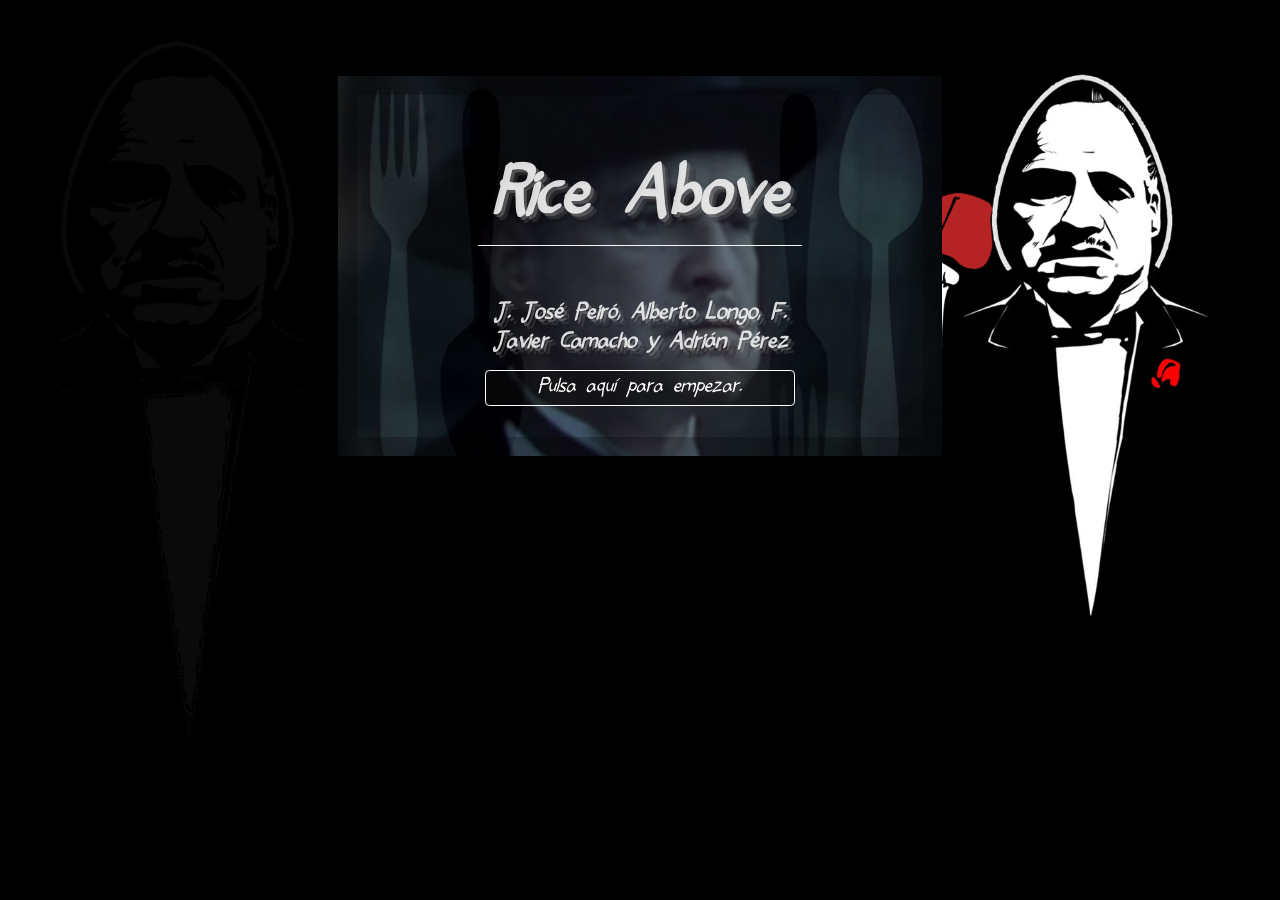
==== commit badffc74: "Musica de fondo final" ====
--- a/cucharero/cucharero.html
+++ b/cucharero/cucharero.html
@@ -65,6 +65,8 @@
                         <b>Es un juego que va de comer arroz. No sé, no escribí la historia.</b>
                         <a href="http://github.com/idmillington/undum">Undum</a>.
                     </p>
+					<b>Música de fondo</b>
+					<embed src="LaMenteVola.mp3" autostarty="true" loop="true" volume="10" width="170px" height="50px"/>
                     <!-- End of Game Background -->
 
                     <div class='buttons'>
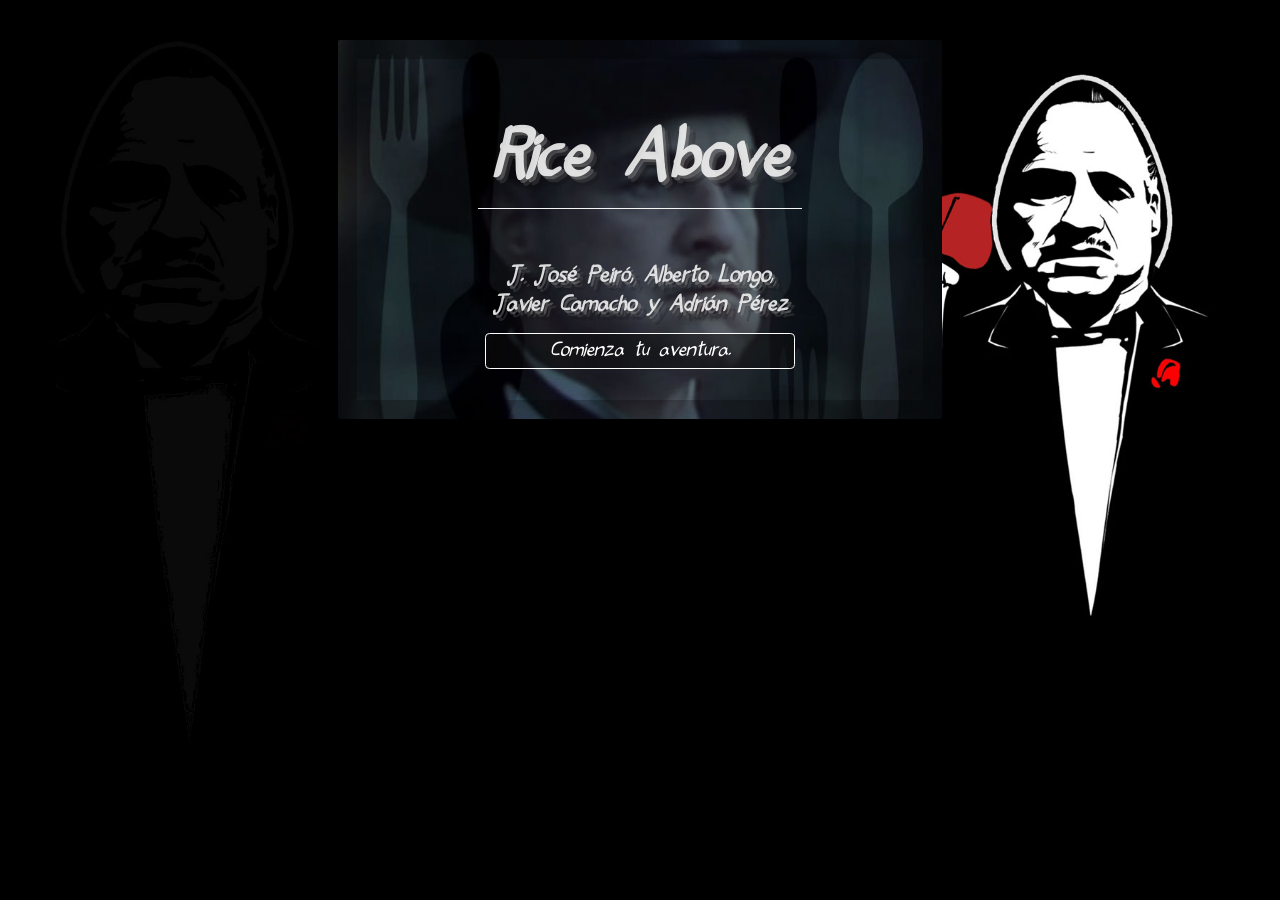
==== commit b764dda0: "Musica arreglada" ====
--- a/cucharero/cucharero.html
+++ b/cucharero/cucharero.html
@@ -1,162 +1,163 @@
 <!DOCTYPE HTML>
 <html lang="es">
-<<<<<<< HEAD <head>
+
+<head>
     <meta charset="utf-8">
     <!-- Game Title: edit this -->
     <title>Cucharero</title>
     <!-- End of Game Title -->
-    ======= >>>>>>> develop
 
-    <head>
-        <meta charset="utf-8">
-        <!-- Game Title: edit this -->
-        <title>Cucharero</title>
-        <!-- End of Game Title -->
+    <!-- Remove this if you don't use the Tangerine font in your
+         stylesheet -->
+    <link href='http://fonts.googleapis.com/css?family=Tangerine' rel='stylesheet' type='text/css'>
 
-        <!-- Remove this if you don't use the Tangerine font in your
-         stylesheet -->
-        <link href='http://fonts.googleapis.com/css?family=Tangerine' rel='stylesheet' type='text/css'>
+    <!-- This is your game's stylesheet, modify it if you like. -->
+    <link media="screen" rel="stylesheet" href="media/css/undum.css">
 
-        <!-- This is your game's stylesheet, modify it if you like. -->
-        <link media="screen" rel="stylesheet" href="media/css/undum.css">
+    <!-- Suppport for mobile devices. -->
+    <meta name="viewport" content="user-scalable=no, width=device-width">
+    <link rel="apple-touch-icon" href="media/img/iphone/icon.png">
+    <link rel="apple-touch-startup-image" href="media/img/iphone/splash.png">
+    <meta name="apple-mobile-web-app-capable" content="yes">
+    <meta name="apple-mobile-web-app-status-bar-style" content="black">
+    <!--[if !IE]>-->
+    <link media="only screen and (max-width: 640px)" rel="stylesheet" type="text/css" href="media/css/undum-mobile.css">
+    <!--<![endif]-->
 
-        <!-- Suppport for mobile devices. -->
-        <meta name="viewport" content="user-scalable=no, width=device-width">
-        <link rel="apple-touch-icon" href="media/img/iphone/icon.png">
-        <link rel="apple-touch-startup-image" href="media/img/iphone/splash.png">
-        <meta name="apple-mobile-web-app-capable" content="yes">
-        <meta name="apple-mobile-web-app-status-bar-style" content="black">
-        <!--[if !IE]>-->
-        <link media="only screen and (max-width: 640px)" rel="stylesheet" type="text/css" href="media/css/undum-mobile.css">
-        <!--<![endif]-->
+</head>
 
-    </head>
-
-    <body>
-        <!-- This isn't needed and isn't visible in desktop versions,
+<body>
+    <!-- This isn't needed and isn't visible in desktop versions,
          because we can display the character information and the
          tools onscreen all the time. -->
-        <div id="toolbar">
-            <!-- Set this to be a small version of the title, for the
+    <div id="toolbar">
+        <!-- Set this to be a small version of the title, for the
            toolbar on mobile devices. -->
-            <h1>Rice Above</h1>
-            <div class="nav">
-                <a href="#" class="button" id="menu-button">Menu</a>
-            </div>
+        <h1>Rice Above</h1>
+        <div class="nav">
+            <a href="#" class="button" id="menu-button">Menu</a>
         </div>
-        <ul id="menu">
-            <li><a href="#title, #content_wrapper">Story</a></li>
-            <li>
-                <a href="#character_panel" Puntuación></a>
-            </li>
-            <li>
-                <a href="#info_panel"></a>
-            </li>
-        </ul>
+    </div>
+    <ul id="menu">
+        <li><a href="#title, #content_wrapper">Story</a></li>
+        <li>
+            <a href="#character_panel"></a>
+        </li>
+        <li>
+            <a href="#info_panel"></a>
+        </li>
+    </ul>
 
-        <div id="page">
+    <div id="page">
 
-            <div id="tools_wrapper">
-                <div id="info_panel" class="tools left">
+        <div id="tools_wrapper">
+            <div id="info_panel" class="tools left">
 
-                    <!-- Game Background: edit this -->
-                    <h1>About</h1>
-                    <p>
-                        <b>Es un juego que va de comer arroz. No sé, no escribí la historia.</b>
-                        <a href="http://github.com/idmillington/undum">Undum</a>.
-                    </p>
-					<b>Música de fondo</b>
-					<embed src="LaMenteVola.mp3" autostarty="true" loop="true" volume="10" width="170px" height="50px"/>
-                    <!-- End of Game Background -->
+                <!-- Game Background: edit this -->
+                <h1>Sobre...</h1>
+                <p>
+                    <b>Infíltrate en el peligroso complejo Tenedoril para acabar con una guerra milenaria. Sólo apto
+                        para detectives y gente a la que le guste el arroz.</b>
+                </p>
+                <!-- End of Game Background -->
 
-                    <div class='buttons'>
-                        <button id="save">Guardar</button><button id="erase">Borrar</button>
-                    </div>
-                </div>
-
-                <div id="character_panel" class="tools right">
-                    <h1>---</h1>
-                    <div id="character">
-                        <div id="character_text">
-                            <div id="character_text_content"></div>
-                        </div>
-                        <div id="qualities"></div>
-                    </div>
+                <div>
+                    <h1><b>Música</b></h1>
+                    <audio src="./media/sound/LaMenteVola.mp3" controls autoplay='true' loop
+                        style="width: 168px;"></audio>
                 </div>
             </div>
-            <!-- End of div.tools_wrapper -->
 
-            <div id="mid_panel">
-                <div id="title">
-                    <div class="label">
-
-                        <!-- Game Title: edit this -->
-                        <h1>Rice Above</h1>
-                        <h2>J. José Peiró, Alberto Longo, F. Javier Camacho y Adrián Pérez</h2>
-                        <!-- End of Game Title -->
-
-                        <noscript><p class="noscript_message">This game requires 
-              Javascript.</p></noscript>
-                        <p class="click_message">Pulsa aquí para empezar.</p>
+            <div id="character_panel" class="tools right">
+                <h1>Cucharero</h1>
+                <div id="character">
+                    <div id="character_text">
+                        <div id="character_text_content">
+                            Soy una taza, una tetera,
+                            una cuchara y un cucharón,
+                            un plato hondo, un plato llano,
+                            un cuchillito y un tenedor.
+                        </div>
                     </div>
-                </div>
-
-                <div id="content_wrapper">
-                    <div id="content">
-                    </div>
-                    <a name="end_of_content"></a>
-                </div>
-
-                <div id="legal">
-                    <!-- Your Copyright: edit this -->
-                    <p>--- &copy; 2021 IDM.</p>
-                    <!-- End of Your Copyright -->
+                    <div id="qualities"></div>
                 </div>
             </div>
         </div>
-        <!-- End of div.page -->
+        <!-- End of div.tools_wrapper -->
 
-        <!-- Holds UI elements that will be cloned and placed in the main
-         page. This block itself is always hidden. -->
-        <div id="ui_library">
-            <div id="quality" class="quality">
-                <span class="name" data-attr="name"></span>
-                <span class="value" data-attr="value"></span>
-            </div>
+        <div id="mid_panel">
+            <div id="title">
+                <div class="label">
 
-            <div id="quality_group" class="quality_group">
-                <h2 data-attr="title"></h2>
-                <div class="qualities_in_group">
+                    <!-- Game Title: edit this -->
+                    <h1>Rice Above</h1>
+                    <h2>J. José Peiró, Alberto Longo, Javier Camacho y Adrián Pérez</h2>
+                    <!-- End of Game Title -->
+
+                    <noscript>
+                        <p class="noscript_message">This game requires
+                            Javascript.</p>
+                    </noscript>
+                    <p class="click_message">Comienza tu aventura.</p>
                 </div>
             </div>
 
-            <div id="progress_bar" class="progress_bar">
-                <span class="name" data-attr="name"></span>
-                <span class="value" data-attr="value"></span>
-                <div class="progress_bar_track">
-                    <div class="progress_bar_color" data-attr="width">
-                    </div>
+            <div id="content_wrapper">
+                <div id="content">
                 </div>
-                <span class="left_label" data-attr="left_label"></span>
-                <span class="right_label" data-attr="right_label"></span>
+                <a name="end_of_content"></a>
             </div>
 
-            <hr id="turn_separator">
+            <div id="legal">
+                <!-- Your Copyright: edit this -->
+                <p>--- &copy; 2021 IDM.</p>
+                <!-- End of Your Copyright -->
+            </div>
+        </div>
+    </div>
+    <!-- End of div.page -->
+
+    <!-- Holds UI elements that will be cloned and placed in the main
+         page. This block itself is always hidden. -->
+    <div id="ui_library">
+        <div id="quality" class="quality">
+            <span class="name" data-attr="name"></span>
+            <span class="value" data-attr="value"></span>
+        </div>
+
+        <div id="quality_group" class="quality_group">
+            <h2 data-attr="title"></h2>
+            <div class="qualities_in_group">
+            </div>
+        </div>
+
+        <div id="progress_bar" class="progress_bar">
+            <span class="name" data-attr="name"></span>
+            <span class="value" data-attr="value"></span>
+            <div class="progress_bar_track">
+                <div class="progress_bar_color" data-attr="width">
+                </div>
+            </div>
+            <span class="left_label" data-attr="left_label"></span>
+            <span class="right_label" data-attr="right_label"></span>
         </div>
 
         <hr id="turn_separator">
-        </div>
+    </div>
 
-        <!-- Load the libraries we depend on -->
-        <script type="text/javascript" src="media/js/jquery-2.1.3.min.js"></script>
-        <script type="text/javascript" src="media/js/undum.js"></script>
+    <hr id="turn_separator">
+    </div>
 
-        <!-- Change the name of this file. It is your main game file. -->
-        <script type="text/javascript" src="media/games/cucharero.js"></script>
-    </body>
+    <!-- Load the libraries we depend on -->
+    <script type="text/javascript" src="media/js/jquery-2.1.3.min.js"></script>
+    <script type="text/javascript" src="media/js/undum.js"></script>
 
     <!-- Change the name of this file. It is your main game file. -->
     <script type="text/javascript" src="media/games/cucharero.js"></script>
-    </body>
+</body>
+
+<!-- Change the name of this file. It is your main game file. -->
+<script type="text/javascript" src="media/games/cucharero.js"></script>
+</body>
 
 </html>
